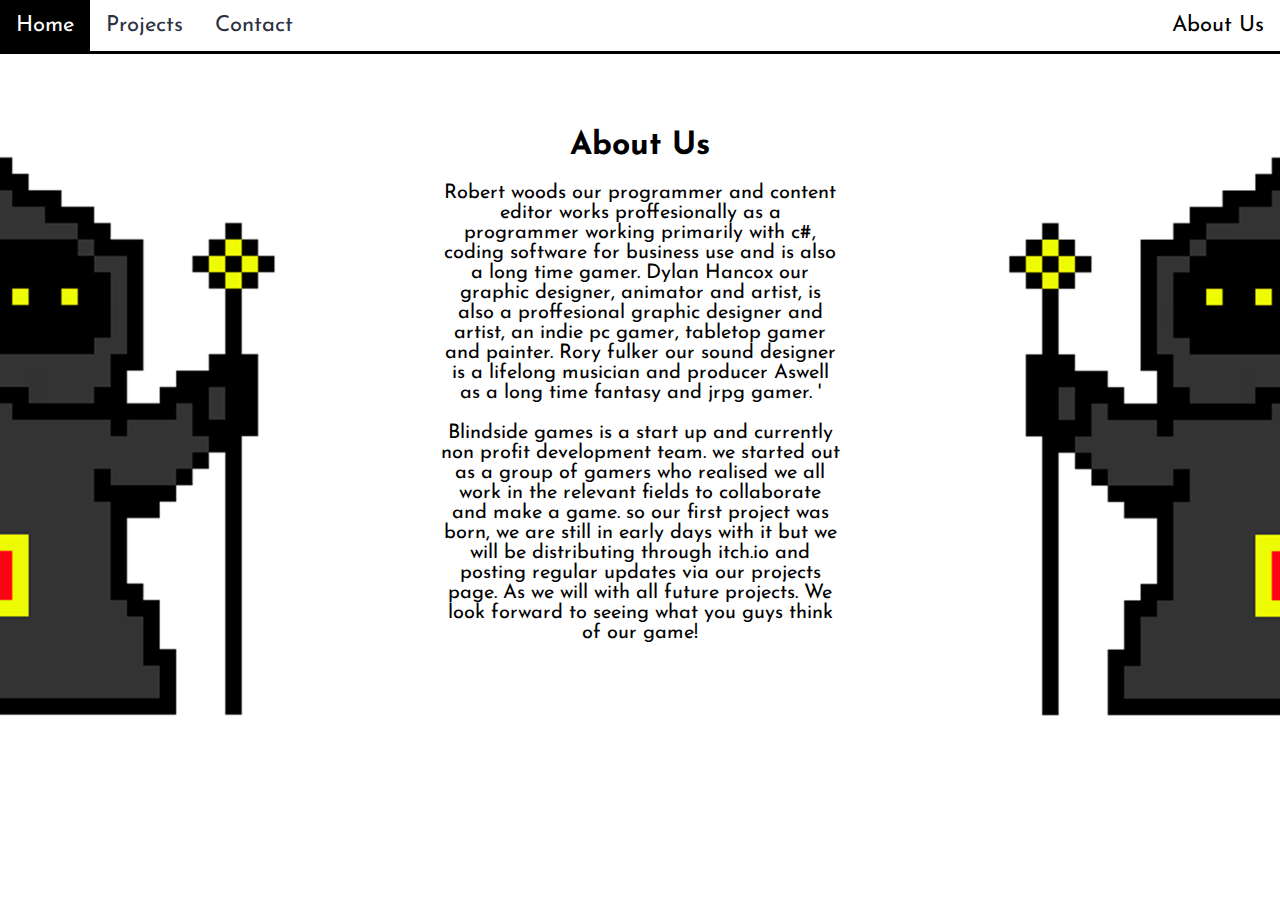
==== html/about.html @ 2fe2c2e2 "added an about us page" ====
<!DOCTYPE html>
<html>

<head profile="http://www.w3.org/2005/10/profile">
    <title>Blindside Games</title>
    <meta charset="UTF-8">
    <meta name="description" content="Blindside Games">
    <meta name="keywords" content="Monogame, Blindside, Games">
    <meta name="viewport" content="width=device-width, initial-scale=1.0">
    <meta name="author" content="Robert Woods">
    <link rel="icon" type="image/x-icon" href="images/favicon.ico">
    <link rel="stylesheet" type="text/css" href="../css/main.css">
<link href="https://fonts.googleapis.com/css?family=Josefin+Sans" rel="stylesheet"> 
</head>

<body>
     <div class="menu-bar">
            <ul>
                <li><a href="../index.html">Home</a></li>
                <li><a href="projects.html">Projects</a></li>
                <li><a href="contact.html">Contact</a></li>
                <div class="active"><li><a href="about.html">About Us</a></li></div>
            </ul>


        <div class="about-title">
            <h1><strong>About Us</strong></h1>
        </div>

<div class="bio">
            <p>Robert woods our programmer and content editor works proffesionally as a programmer working primarily with c#, coding software for business use and is also a long time gamer. Dylan Hancox our graphic designer, animator and artist, is also a proffesional graphic designer and artist, an indie pc gamer, tabletop gamer and painter. Rory fulker our sound designer is a lifelong musician and producer Aswell as a long time fantasy and jrpg gamer. ' </p>
        </div>
    
    <div class="bio">
            <p>Blindside games is a start up and currently non profit development team. we started out as a group of gamers who realised we all work in the relevant fields to collaborate and make a game. so our first project was born, we are still in early days with it but we will be distributing through itch.io and posting regular updates via our projects page. As we will with all future projects. We look forward to seeing what you guys think of our game!</p>
        </div>

    </body>

</html>
---- css/main.css ----
html 
{
    /*background-color:#f3f3f3;*/

background-image: url("../images/websitebackground.png");
    background-repeat: no-repeat;
    background-attachment: fixed;
    background-position: center;
    -webkit-background-size: cover;
    -moz-background-size: cover;
    -o-background-size: cover;
    background-size: cover; 
    filter: progid:DXImageTransform.Microsoft.AlphaImageLoader(src='../image/space.jpg', sizingMethod='scale');
    -ms-filter: "progid:DXImageTransform.Microsoft.AlphaImageLoader(src='../image/space.jpg', sizingMethod='scale')";
}

.menu-bar ul 
{
    list-style-type: none;
    margin: 0;
    padding: 0;
    overflow: hidden;
    background-color: #fff; 
    border-bottom: 3px solid #000;
    width: 100%;
    left: 0;
    top: 0;
    position: fixed;
    z-index: 4;
}

.menu-bar li 
{
    float: left;
}

.menu-bar li a 
{
    display: block;
    color: #2d3142;
    text-align: center;
    padding: 14px 16px;
    text-decoration: none;
font-family: 'Josefin Sans', sans-serif;
    font-size: 22px;
}

.menu-bar li a:hover
{
    background-color: #000; 
    color: white;
}

.menu-bar .active 
{
    background-color: #fff; 
    
    float: right;
}

.menu-bar .active li a
{
    color: #000;
}

.main-pic 
{
    width: 360px;
    height: 360px;
    display: block;
    margin-left: auto;
    margin-right: auto;
    border: 2px solid #000;
    box-shadow: 3px 3px 15px #555960;
    position: relative;
    top: 80px;
}

footer 
{
    position: fixed;
    bottom: 0; 
    width: 100%;
    background-color: #adacb5;
}

footer p
{
    text-align: center;
font-family: 'Josefin Sans', sans-serif;
    color: #2d3142;
}

.a-summoners-tale .title
{
font-family: 'Josefin Sans', sans-serif;
    text-align: center;
    position: absolute;
    top: 40%;
    left: 44%;
}

.a-summoners-tale .title h1
{
    top: 180px;
}

.bio, .game-summary, .tagline
{
    text-align: center;
    width: 400px;
    display: block;
    margin-left: auto;
    margin-right: auto;
    position: relative;
    top: 100px;
    color:rgb(0, 0, 0);
}

.about-title
{
font-family: 'Josefin Sans', sans-serif;
    text-align: center;
    width: 100%;
    display: block;
    margin-left: auto;
    margin-right: auto;
    position: relative;
    top: 100px;
    color:rgb(0, 0, 0);
}
.contact-form
{
    width: 400px; 
    text-align: center;
    margin-left: auto;
    margin-right: auto;
    display: block;
    position: relative;
    top: 160px;
}

.submit-button input
{
    background-color: #fff;
    border: 1px solid #000;
    color:#000;
    padding: 16px 32px;
    text-decoration: none;
    margin: 4px 2px;
    cursor: pointer;
font-family: 'Josefin Sans', sans-serif;
    font-size: 20px
}

.a-summoners-tale p
{
    text-align: center;
    width: 400px;
    display: block;
    margin-left: auto;
    margin-right: auto;
    position: relative;
    top: 160px;
    color:rgb(0, 0, 0);
}

.a-summoners-tale-header
{
    width: 315px;
    height: 250px;
    display: block;
    margin-left: auto;
    margin-right: auto;
    border: 2px solid #000;
    box-shadow: 3px 3px 15px #555960;
    position: relative;
    top:80px;
}

p 
{
font-family: 'Josefin Sans', sans-serif;;
    font-size: 20px;
}

.slideshow img
{
    display: block;
    margin-left: auto;
    margin-right: auto;

    position: relative;
    top: 30px;
}

.demo
{
    display: block;
    margin-left: auto;
    margin-right: auto;
}

body
{
    padding: 0;
    margin: 30px;
}
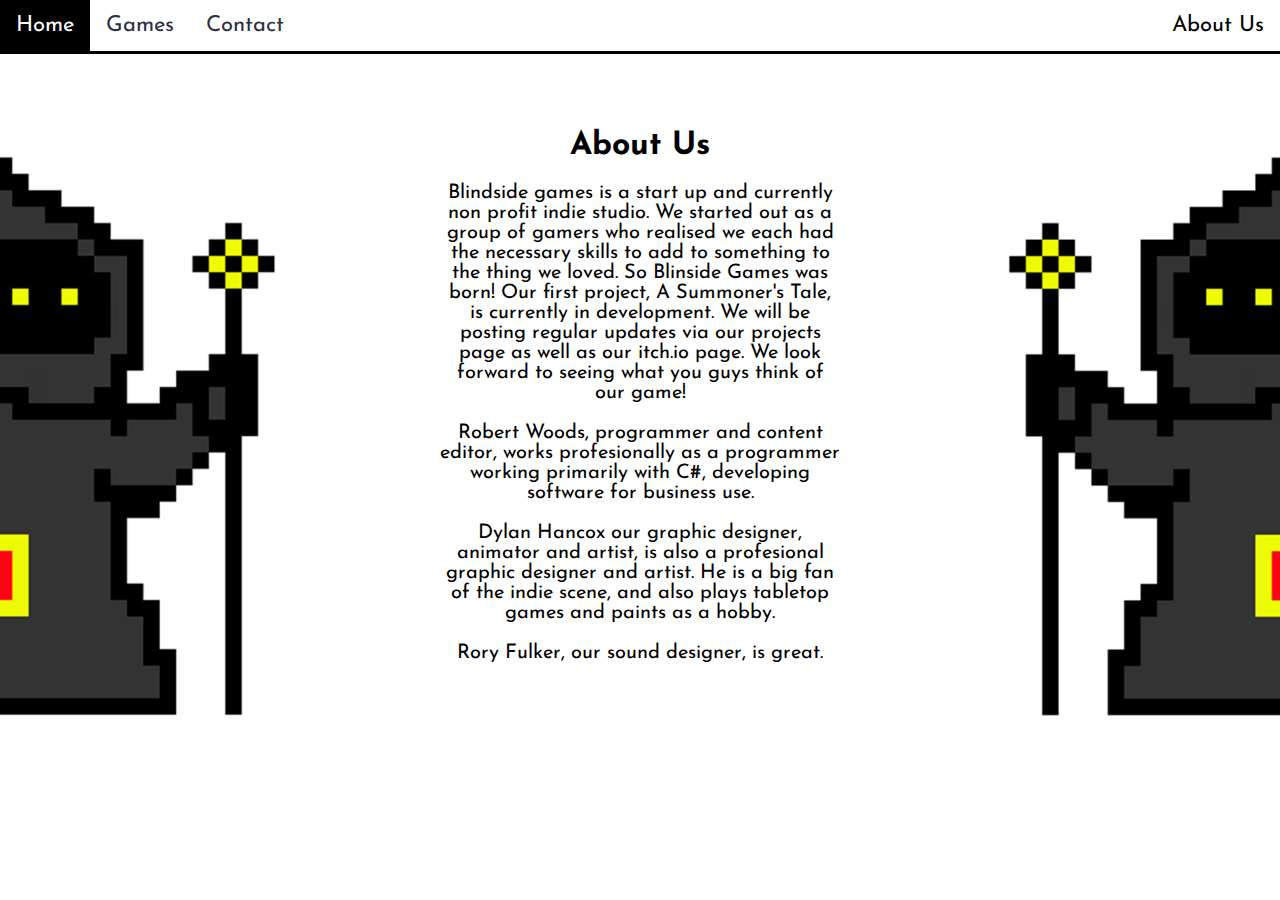
==== commit ffdc44d7: "Updated favicon location" ====
--- a/html/about.html
+++ b/html/about.html
@@ -2,39 +2,48 @@
 <html>
 
 <head profile="http://www.w3.org/2005/10/profile">
-    <title>Blindside Games</title>
+    <title>About</title>
     <meta charset="UTF-8">
     <meta name="description" content="Blindside Games">
     <meta name="keywords" content="Monogame, Blindside, Games">
     <meta name="viewport" content="width=device-width, initial-scale=1.0">
     <meta name="author" content="Robert Woods">
-    <link rel="icon" type="image/x-icon" href="images/favicon.ico">
+    <link rel="icon" type="image/x-icon" href="../images/favicon.ico">
     <link rel="stylesheet" type="text/css" href="../css/main.css">
-<link href="https://fonts.googleapis.com/css?family=Josefin+Sans" rel="stylesheet"> 
+    <link href="https://fonts.googleapis.com/css?family=Josefin+Sans" rel="stylesheet">
 </head>
 
 <body>
-     <div class="menu-bar">
-            <ul>
-                <li><a href="../index.html">Home</a></li>
-                <li><a href="projects.html">Projects</a></li>
-                <li><a href="contact.html">Contact</a></li>
-                <div class="active"><li><a href="about.html">About Us</a></li></div>
-            </ul>
+    <div class="menu-bar">
+        <ul>
+            <li><a href="../index.html">Home</a></li>
+            <li><a href="games.html">Games</a></li>
+            <li><a href="contact.html">Contact</a></li>
+            <div class="active">
+                <li><a href="about.html">About Us</a></li>
+            </div>
+        </ul>
 
 
         <div class="about-title">
             <h1><strong>About Us</strong></h1>
         </div>
 
-<div class="bio">
-            <p>Robert woods our programmer and content editor works proffesionally as a programmer working primarily with c#, coding software for business use and is also a long time gamer. Dylan Hancox our graphic designer, animator and artist, is also a proffesional graphic designer and artist, an indie pc gamer, tabletop gamer and painter. Rory fulker our sound designer is a lifelong musician and producer Aswell as a long time fantasy and jrpg gamer. ' </p>
-        </div>
-    
-    <div class="bio">
-            <p>Blindside games is a start up and currently non profit development team. we started out as a group of gamers who realised we all work in the relevant fields to collaborate and make a game. so our first project was born, we are still in early days with it but we will be distributing through itch.io and posting regular updates via our projects page. As we will with all future projects. We look forward to seeing what you guys think of our game!</p>
+        <div class="bio">
+            <p>Blindside games is a start up and currently non profit indie studio. We started out as a group of gamers who
+                realised we each had the necessary skills to add to something to the thing we loved. So Blinside Games was
+                born! Our first project, A Summoner's Tale, is currently in development. We will be posting regular updates
+                via our projects page as well as our itch.io page. We look forward to seeing what you guys think of our game!</p>
         </div>
 
-    </body>
+        <div class="bio">
+            <p>Robert Woods, programmer and content editor, works profesionally as a programmer working primarily with C#, developing
+                software for business use.</p>
+            <p>Dylan Hancox our graphic designer, animator and artist, is also a profesional graphic designer and artist. He
+                is a big fan of the indie scene, and also plays tabletop games and paints as a hobby.</p>
+            <p>Rory Fulker, our sound designer, is great.</p>
+        </div>
+
+</body>
 
 </html>